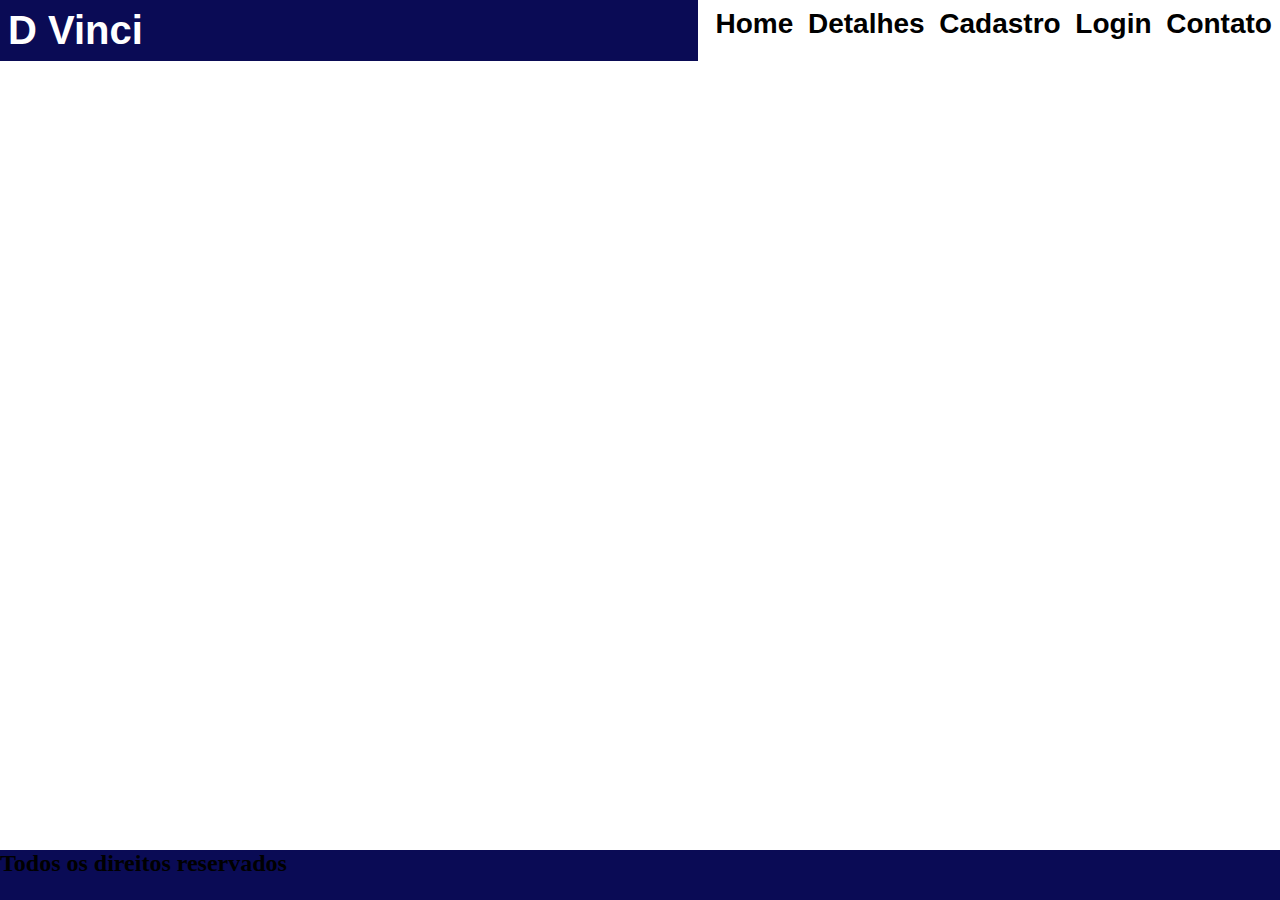
==== home/index.html @ 0ee4892b "reorganiza elementos css" ====
<!DOCTYPE html>
<html lang="en">

<head>
    <meta charset="UTF-8">
    <meta http-equiv="X-UA-Compatible" content="IE=edge">
    <meta name="viewport" content="width=device-width, initial-scale=1.0">
    <link rel="stylesheet" href="./style.css">
    <link rel="shortcut icon" href="#">
    <title>FrontEnders</title>
    
</head>

<body>
    <header>
        <nav class="geral">
            <div class="home">
                <strong>
                    D Vinci
                </strong>
            </div>

            <div class="botoes">
                <p><b>Home</b></p>
                <p><b>Detalhes</b></p>
                <p><b>Cadastro</b></p>
                <p><b>Login</b></p>
                <p><b>Contato</b></p>
            </div>
        </nav>
    </header>


</body>

 <footer class="rodape_final">
   <h2>Todos os direitos reservados</h2>
 </footer>

</html>
---- home/style.css ----
* {
    margin: 0px;
    padding: 0px;
    box-sizing: border-box;
    
}

html{ height:100%;
}

body{ 
    min-height:100%; 
    padding:0; 
    margin:0; 
    position:relative; 
    background-image: url(https://www.integratto.com.br/wp-content/uploads/elementor/thumbs/digital-cyberspace-with-particles-and-digital-data-network-connections-high-speed-connection-data-analysis-future-background-concept-scaled-p2oa3zjwraj9w9uask54z9157k65b0kez92ibki1l4.jpg);   
}

body::after {
  content: '';
  display: block;
  height: 50px;
}




header{ 
    height:50px; 
    background:rgb(255, 255, 255); 
}

.geral {
    display: flex;
}

.home {
    display: flex;
    justify-content: flex-start;
    padding: 8px;
    width: 60%;
    margin: 0px;
    font-family: Arial, Helvetica, sans-serif;
    font-size: 28px;
    color: rgb(255, 255, 255);
    background-color: rgb(10, 11, 85);
}

.home:hover {
    font-size: 40px;
}

.botoes {

    display: flex;
    flex-direction: row;
    justify-content: space-between;
    width: 50%;
    font-family: Arial, Helvetica, sans-serif;
    font-size: 28px;
    padding: 8px;
    padding-left: 18px;
    background-color: (15, 6, 54, 0.726);
    color: black;
}

.botoes p:hover {
    color: rgb(235, 42, 42);

}


footer {
  position: absolute;
  bottom: 0;
  width: 100%;
  height: 50px;
  background-color: rgb(10, 11, 85);
  color: rgb(0, 0, 0);
}
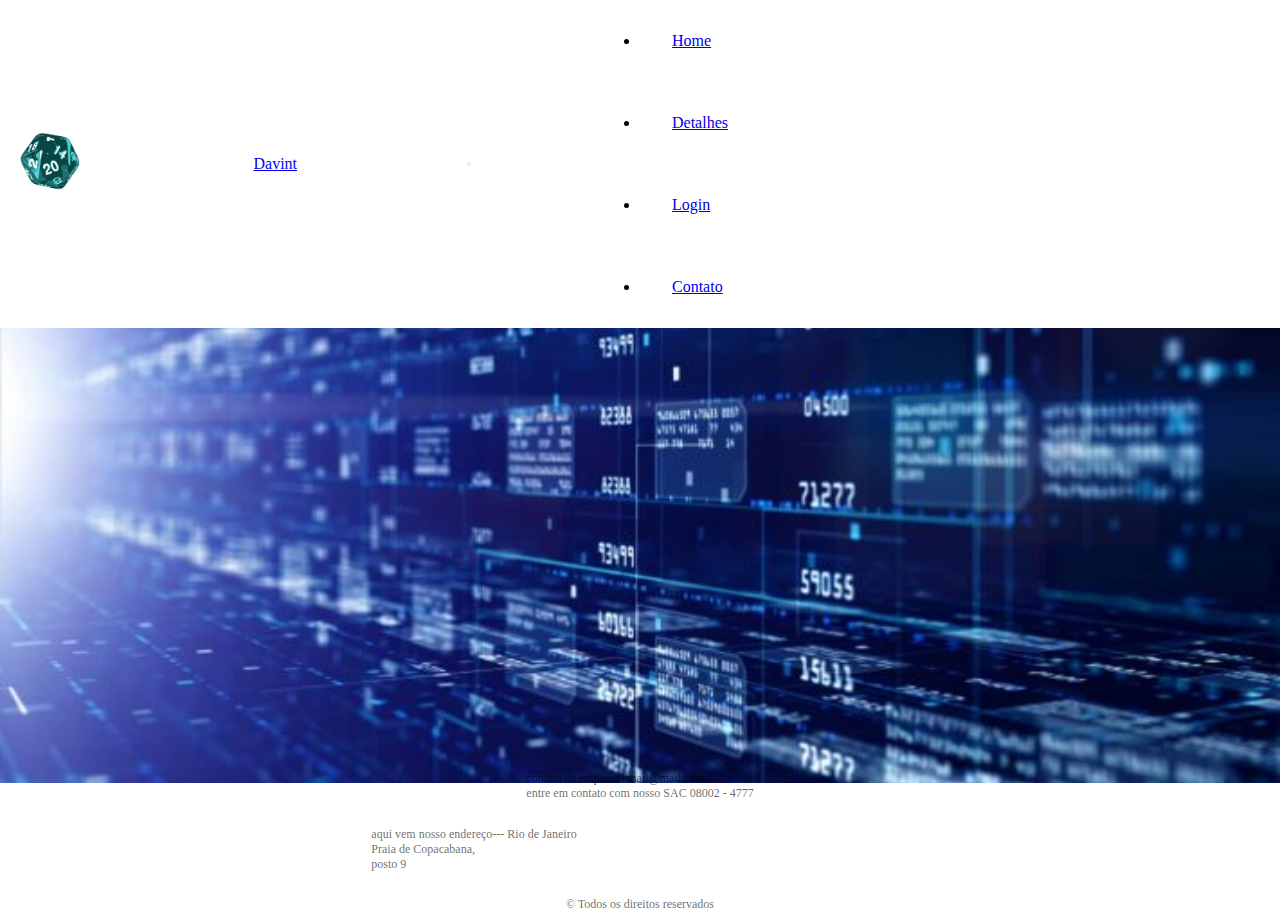
==== commit cd79998e: "work in header and footer" ====
--- a/home/index.html
+++ b/home/index.html
@@ -6,13 +6,40 @@
     <meta http-equiv="X-UA-Compatible" content="IE=edge">
     <meta name="viewport" content="width=device-width, initial-scale=1.0">
     <link rel="stylesheet" href="./style.css">
-    <link rel="shortcut icon" href="#">
+    <link href="https://cdn.jsdelivr.net/npm/bootstrap@5.2.0-beta1/dist/css/bootstrap.min.css" rel="stylesheet" integrity="sha384-0evHe/X+R7YkIZDRvuzKMRqM+OrBnVFBL6DOitfPri4tjfHxaWutUpFmBp4vmVor" crossorigin="anonymous">
+    <link rel="shortcut icon" href="../imgs/logotipo.svg">
     <title>FrontEnders</title>
     
 </head>
 
 <body>
     <header>
+        <nav id="navbarcustom" class="navbar navbar-expand-lg navbar-light bg-light">
+            <a class="navbar-brand" href="#">
+              <img src="../imgs/logotipo.svg" width="100" height="100" alt="logo">
+            </a>
+                <a class="navbar-brand" href="../imgs/giphy-23.gif">Davint</a>
+                <button class="navbar-toggler" type="button" data-toggle="collapse" data-target="#navbarNavDropdown" aria-controls="navbarNavDropdown" aria-expanded="false" aria-label="Toggle navigation">
+                  <span class="navbar-toggler-icon"></span>
+                </button>
+                <div id="links" class="collapse navbar-collapse">
+                  <ul class="navbar-nav">
+                    <li class="nav-item active">
+                      <a class="nav-link" href="#">Home <span class="sr-only"></span></a>
+                    </li>
+                    <li class="nav-item">
+                      <a class="nav-link" href="#">Detalhes</a>
+                    </li>
+                    <li class="nav-item">
+                      <a class="nav-link" href="#">Login</a>
+                    </li>
+                    <li class="nav-item">
+                        <a class="nav-link" href="#">Contato</a>
+                      </li>
+                    </ul>
+                </div>
+          </nav>
+        <!-- 
         <nav class="geral">
             <div class="home">
                 <strong>
@@ -27,14 +54,40 @@
                 <p><b>Login</b></p>
                 <p><b>Contato</b></p>
             </div>
-        </nav>
+        </nav> -->
     </header>
 
 
+    <footer class="rodape_final">
+        
+            <div class="row">
+              <div class="col-sm">
+                contato da empresa
+                email@mail.com<br>
+                entre em contato com nosso SAC 08002 - 4777
+              </div>
+              <div class="col-sm">
+                
+                <div class="col">
+                    aqui vem nosso endereço---
+                    Rio de Janeiro <br>
+                    Praia de Copacabana, <br> posto 9
+                  </div>
+                  <div class="col">
+                      <iframe id="maps" src="https://www.google.com/maps/embed?pb=!1m18!1m12!1m3!1d13091.104263857871!2d-43.19486542674519!3d-22.966174945315466!2m3!1f0!2f0!3f0!3m2!1i1024!2i768!4f13.1!3m3!1m2!1s0x9bd54579a5956b%3A0xa102deeaffcb3e3!2sPraia%20de%20Copacabana!5e0!3m2!1spt-BR!2sbr!4v1653334380033!5m2!1spt-BR!2sbr" width="90%" height="60vh" style="border:0;" allowfullscreen="" loading="lazy" referrerpolicy="no-referrer-when-downgrade"></iframe>
+                  </div>
+              </div>
+              <div class="col-sm">
+                &copy; Todos os direitos reservados
+              </div>
+            </div>
+       
+     
+    </footer>
+    
+    <script src="https://cdn.jsdelivr.net/npm/bootstrap@5.2.0-beta1/dist/js/bootstrap.bundle.min.js" integrity="sha384-pprn3073KE6tl6bjs2QrFaJGz5/SUsLqktiwsUTF55Jfv3qYSDhgCecCxMW52nD2" crossorigin="anonymous"></script>
+
 </body>
 
- <footer class="rodape_final">
-   <h2>Todos os direitos reservados</h2>
- </footer>
 
 </html>--- a/home/style.css
+++ b/home/style.css
@@ -12,8 +12,11 @@
     min-height:100%; 
     padding:0; 
     margin:0; 
-    position:relative; 
-    background-image: url(https://www.integratto.com.br/wp-content/uploads/elementor/thumbs/digital-cyberspace-with-particles-and-digital-data-network-connections-high-speed-connection-data-analysis-future-background-concept-scaled-p2oa3zjwraj9w9uask54z9157k65b0kez92ibki1l4.jpg);   
+    position:relative top; 
+    background-repeat: no-repeat;
+    background-attachment: fixed;
+    background-size: cover;
+    background-image: url(../imgs/back.svg);   
 }
 
 body::after {
@@ -22,13 +25,34 @@
   height: 50px;
 }
 
+/* -------------------------beggin nav bar --------------------------------*/
+#navbarcustom{ 
+    display: flex;
+    flex-direction: row;
+    align-items: center;
+    justify-content: space-between;
+    height: fit-content; 
+    background:rgb(255, 255, 255); 
+}
+
+#links{
+    width: 50vw;
+    justify-content: right;
+
+}
+
+.nav-item{
+    padding: 2rem;
+}
+.navbar-toggler{
+    margin: 1rem;
+}
+
+/* -------------------------end nav bar --------------------------------*/
 
 
 
-header{ 
-    height:50px; 
-    background:rgb(255, 255, 255); 
-}
+
 
 .geral {
     display: flex;
@@ -69,12 +93,37 @@
 
 }
 
+/* -------------------------beggin  footer --------------------------------*/
 
 footer {
   position: absolute;
   bottom: 0;
   width: 100%;
-  height: 50px;
-  background-color: rgb(10, 11, 85);
-  color: rgb(0, 0, 0);
+  height: 13vh;
+  background:rgb(255, 255, 255);
+  color: rgb(0, 0, 0,0.6);
+  font-size: 12px;
+  display: flex;
+  flex-direction: row;
+  justify-content:space-evenly;
+  align-items: center;
+  
 }
+footer:hover {
+  color: black;
+}
+
+.col-sm{
+    width: 100%;
+    display: flex;
+    flex-direction: row;
+    align-items: center;
+    justify-content:space-evenly;
+}
+
+
+#maps{
+    margin: 1rem;
+}
+
+/* -------------------------end footer --------------------------------*/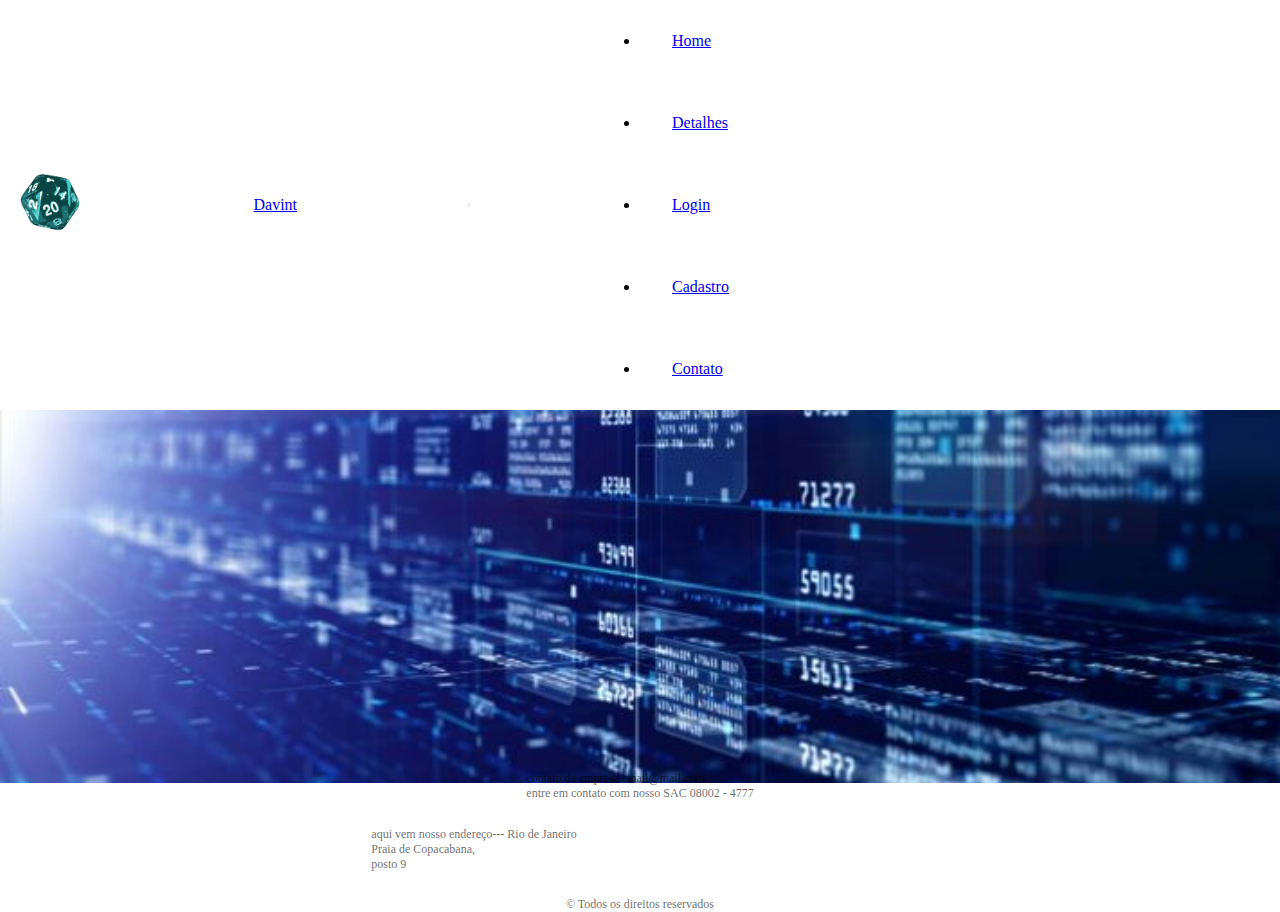
==== commit 7bbc6f8f: "add gitignore and pag-detalhes" ====
--- a/home/index.html
+++ b/home/index.html
@@ -25,37 +25,29 @@
                 <div id="links" class="collapse navbar-collapse">
                   <ul class="navbar-nav">
                     <li class="nav-item active">
-                      <a class="nav-link" href="#">Home <span class="sr-only"></span></a>
+                      <a class="nav-link" href="./index.html">Home <span class="sr-only"></span></a>
                     </li>
                     <li class="nav-item">
-                      <a class="nav-link" href="#">Detalhes</a>
+                      <a class="nav-link" href="../pag-detalhes/html/index.html">Detalhes</a>
                     </li>
                     <li class="nav-item">
-                      <a class="nav-link" href="#">Login</a>
+                      <a class="nav-link" href="../login/html/login.html">Login</a>
                     </li>
                     <li class="nav-item">
-                        <a class="nav-link" href="#">Contato</a>
+                      <a class="nav-link" href="../register/html/register.html">Cadastro</a>
+                    </li>
+                    <li class="nav-item">
+                        <a class="nav-link" href="../pag-contatos/index.html">Contato</a>
                       </li>
                     </ul>
                 </div>
           </nav>
-        <!-- 
-        <nav class="geral">
-            <div class="home">
-                <strong>
-                    D Vinci
-                </strong>
-            </div>
+    </header>
 
-            <div class="botoes">
-                <p><b>Home</b></p>
-                <p><b>Detalhes</b></p>
-                <p><b>Cadastro</b></p>
-                <p><b>Login</b></p>
-                <p><b>Contato</b></p>
-            </div>
-        </nav> -->
-    </header>
+
+    <main>
+      
+    </main>
 
 
     <footer class="rodape_final">
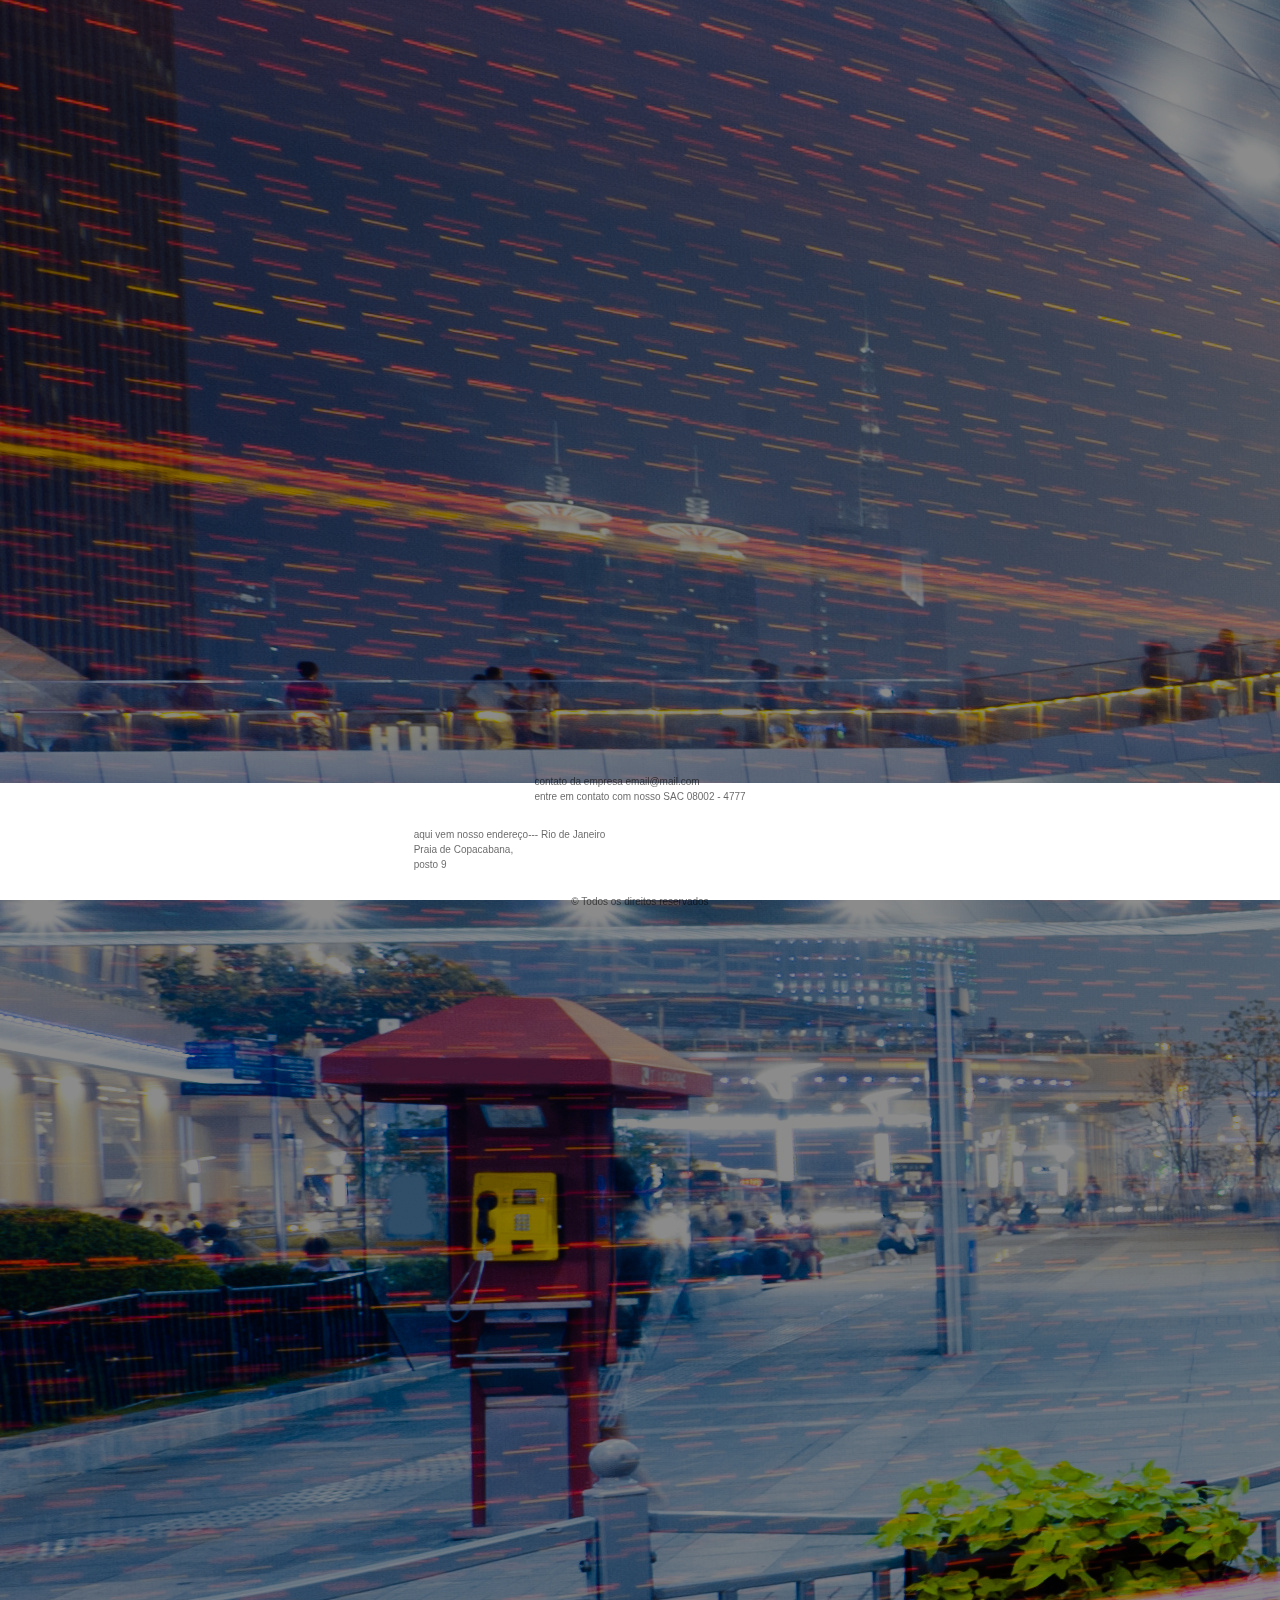
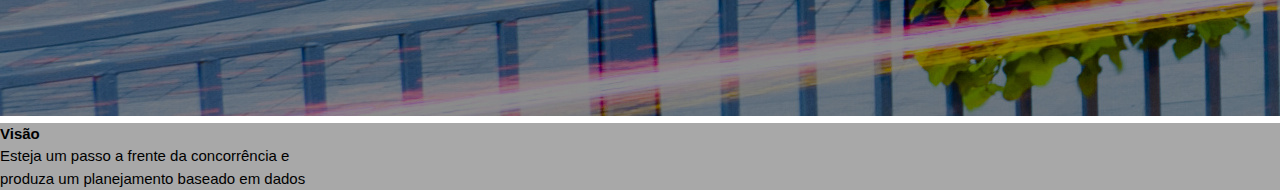
==== commit 784bcea2: "add carousel images and subtitles" ====
--- a/home/index.html
+++ b/home/index.html
@@ -8,17 +8,17 @@
     <link rel="stylesheet" href="./style.css">
     <link href="https://cdn.jsdelivr.net/npm/bootstrap@5.2.0-beta1/dist/css/bootstrap.min.css" rel="stylesheet" integrity="sha384-0evHe/X+R7YkIZDRvuzKMRqM+OrBnVFBL6DOitfPri4tjfHxaWutUpFmBp4vmVor" crossorigin="anonymous">
     <link rel="shortcut icon" href="../imgs/logotipo.svg">
-    <title>FrontEnders</title>
+    <title>Davinte</title>
     
 </head>
 
 <body>
     <header>
         <nav id="navbarcustom" class="navbar navbar-expand-lg navbar-light bg-light">
-            <a class="navbar-brand" href="#">
-              <img src="../imgs/logotipo.svg" width="100" height="100" alt="logo">
+            <a class="navbar-brand" href="../imgs/egg.png">
+              <img src="../imgs/logotipogimp.gif" width="80rem" height="80rem" alt="logo">
             </a>
-                <a class="navbar-brand" href="../imgs/giphy-23.gif">Davint</a>
+                <a id="titulo" class="navbar-brand" href="../imgs/giphy-23.gif">Davint</a>
                 <button class="navbar-toggler" type="button" data-toggle="collapse" data-target="#navbarNavDropdown" aria-controls="navbarNavDropdown" aria-expanded="false" aria-label="Toggle navigation">
                   <span class="navbar-toggler-icon"></span>
                 </button>
@@ -45,7 +45,46 @@
     </header>
 
 
-    <main>
+    <main class="bd-main order-1">
+      <!-- CAROUSEL -->
+    
+<div id="demo" class="carousel slide" data-bs-ride="carousel">
+
+  <!-- The slideshow/carousel -->
+  <div class="carousel-inner">
+      <div class="carousel-item active">
+        <img src="../imgs/bunissgroup.jpg" alt="trabalho-grupo" class="d-block w-100">
+        <div class="carousel-caption d-none d-md-block">
+          <h5>Eficiência</h5>
+          <p>Cresça a produção da sua equipe com uma organização <br> mais eficiênte dos fluxos de tabalho</p>
+        </div>
+      </div>
+      <div class="carousel-item">
+        <img src="../imgs/carousel2.jpg" alt="pensamento-estrategico" class="d-block w-100">
+        <div class="carousel-caption d-none d-md-block">
+          <h5>Organização</h5>
+          <p>Possua informações estratégicas para delimitar <br> objetivos e metas para sua empresa</p>
+        </div>
+      </div>
+      <div class="carousel-item">
+        <img src="../imgs/carousel3.jpg" alt="fluxo-atualidade" class="d-block w-100">
+        <div class="carousel-caption d-none d-md-block">
+          <h5>Visão</h5>
+          <p>Esteja um passo a frente da concorrência e <br> produza um planejamento baseado em dados</p>
+        </div>
+      </div>
+  </div>
+
+  <!-- Left and right controls/icons -->
+  <button class="carousel-control-prev" type="button" data-bs-target="#demo" data-bs-slide="prev">
+    <span class="carousel-control-prev-icon"></span>
+  </button>
+  <button class="carousel-control-next" type="button" data-bs-target="#demo" data-bs-slide="next">
+    <span class="carousel-control-next-icon"></span>
+  </button>
+</div>
+      <!-- end CAROUSEL -->
+
       
     </main>
 
@@ -59,13 +98,12 @@
                 entre em contato com nosso SAC 08002 - 4777
               </div>
               <div class="col-sm">
-                
-                <div class="col">
+                <div class="coluna">
                     aqui vem nosso endereço---
                     Rio de Janeiro <br>
                     Praia de Copacabana, <br> posto 9
                   </div>
-                  <div class="col">
+                  <div class="coluna">
                       <iframe id="maps" src="https://www.google.com/maps/embed?pb=!1m18!1m12!1m3!1d13091.104263857871!2d-43.19486542674519!3d-22.966174945315466!2m3!1f0!2f0!3f0!3m2!1i1024!2i768!4f13.1!3m3!1m2!1s0x9bd54579a5956b%3A0xa102deeaffcb3e3!2sPraia%20de%20Copacabana!5e0!3m2!1spt-BR!2sbr!4v1653334380033!5m2!1spt-BR!2sbr" width="90%" height="60vh" style="border:0;" allowfullscreen="" loading="lazy" referrerpolicy="no-referrer-when-downgrade"></iframe>
                   </div>
               </div>
--- a/home/style.css
+++ b/home/style.css
@@ -1,8 +1,13 @@
+@import url('https://fonts.googleapis.com/css2?family=Domine&family=Playfair+Display:ital,wght@1,600&display=swap');
+
 * {
     margin: 0px;
     padding: 0px;
     box-sizing: border-box;
-    
+    font-family: Verdana,sans-serif;
+    font-size: 15px;
+    line-height: 1.5;
+
 }
 
 html{ height:100%;
@@ -34,6 +39,17 @@
     height: fit-content; 
     background:rgb(255, 255, 255); 
 }
+.navbar-brand{
+    margin-left: 1rem;
+    align-items: center;
+    justify-content: center;
+}
+
+#titulo{
+    font-family: 'Domine', serif;;
+    font-size: 4rem;
+    color: rgba(0, 0, 0, 0.548);
+}
 
 #links{
     width: 50vw;
@@ -44,14 +60,59 @@
 .nav-item{
     padding: 2rem;
 }
+.nav-link{
+    font-size: 25px;
+}
 .navbar-toggler{
     margin: 1rem;
 }
 
+
 /* -------------------------end nav bar --------------------------------*/
 
 
+.bd-main{
+    display: grid;
+    grid-template-areas: "carousel" "adds" "premier";
+    grid-template-rows: auto auto 1fr;
+    gap: inherit;
+    row-gap: inherit;
+    column-gap: inherit;
+    background-color: rgba(240, 248, 255, 0.692);
+  }
 
+#demo{
+    box-sizing: border-box;
+    display: block;
+    line-height: 22.5px;
+    position: static;
+    z-index: auto;
+}
+
+.carousel .carousel-item {
+    height: 400px;
+
+  }
+  
+  .carousel-item {
+      position: absolute;
+      object-fit:cover;
+      top: 0;
+      left: 0;
+      min-height: 400px;
+  }
+
+  .carousel-caption{
+      background-color: rgba(0, 0, 0, 0.342);
+  }
+
+.bd-main.order-1{
+    margin-left:10rem;
+    margin-right: 10rem;
+    padding: 16px 32px 32px 32px;
+    background-color: rgba(0, 0, 0, 0.212);
+
+}
 
 
 .geral {
@@ -93,32 +154,38 @@
 
 }
 
+
+
+
 /* -------------------------beggin  footer --------------------------------*/
 
 footer {
-  position: absolute;
+  position: fixed;
   bottom: 0;
   width: 100%;
   height: 13vh;
   background:rgb(255, 255, 255);
   color: rgb(0, 0, 0,0.6);
-  font-size: 12px;
   display: flex;
   flex-direction: row;
   justify-content:space-evenly;
   align-items: center;
-  
 }
 footer:hover {
-  color: black;
+    color: black;
 }
 
-.col-sm{
+
+.col-sm, .coluna{
+    font-size: 10px;
     width: 100%;
     display: flex;
     flex-direction: row;
     align-items: center;
-    justify-content:space-evenly;
+    justify-content: space-evenly;
+}
+.coluna{
+    flex-direction: column;
 }
 
 
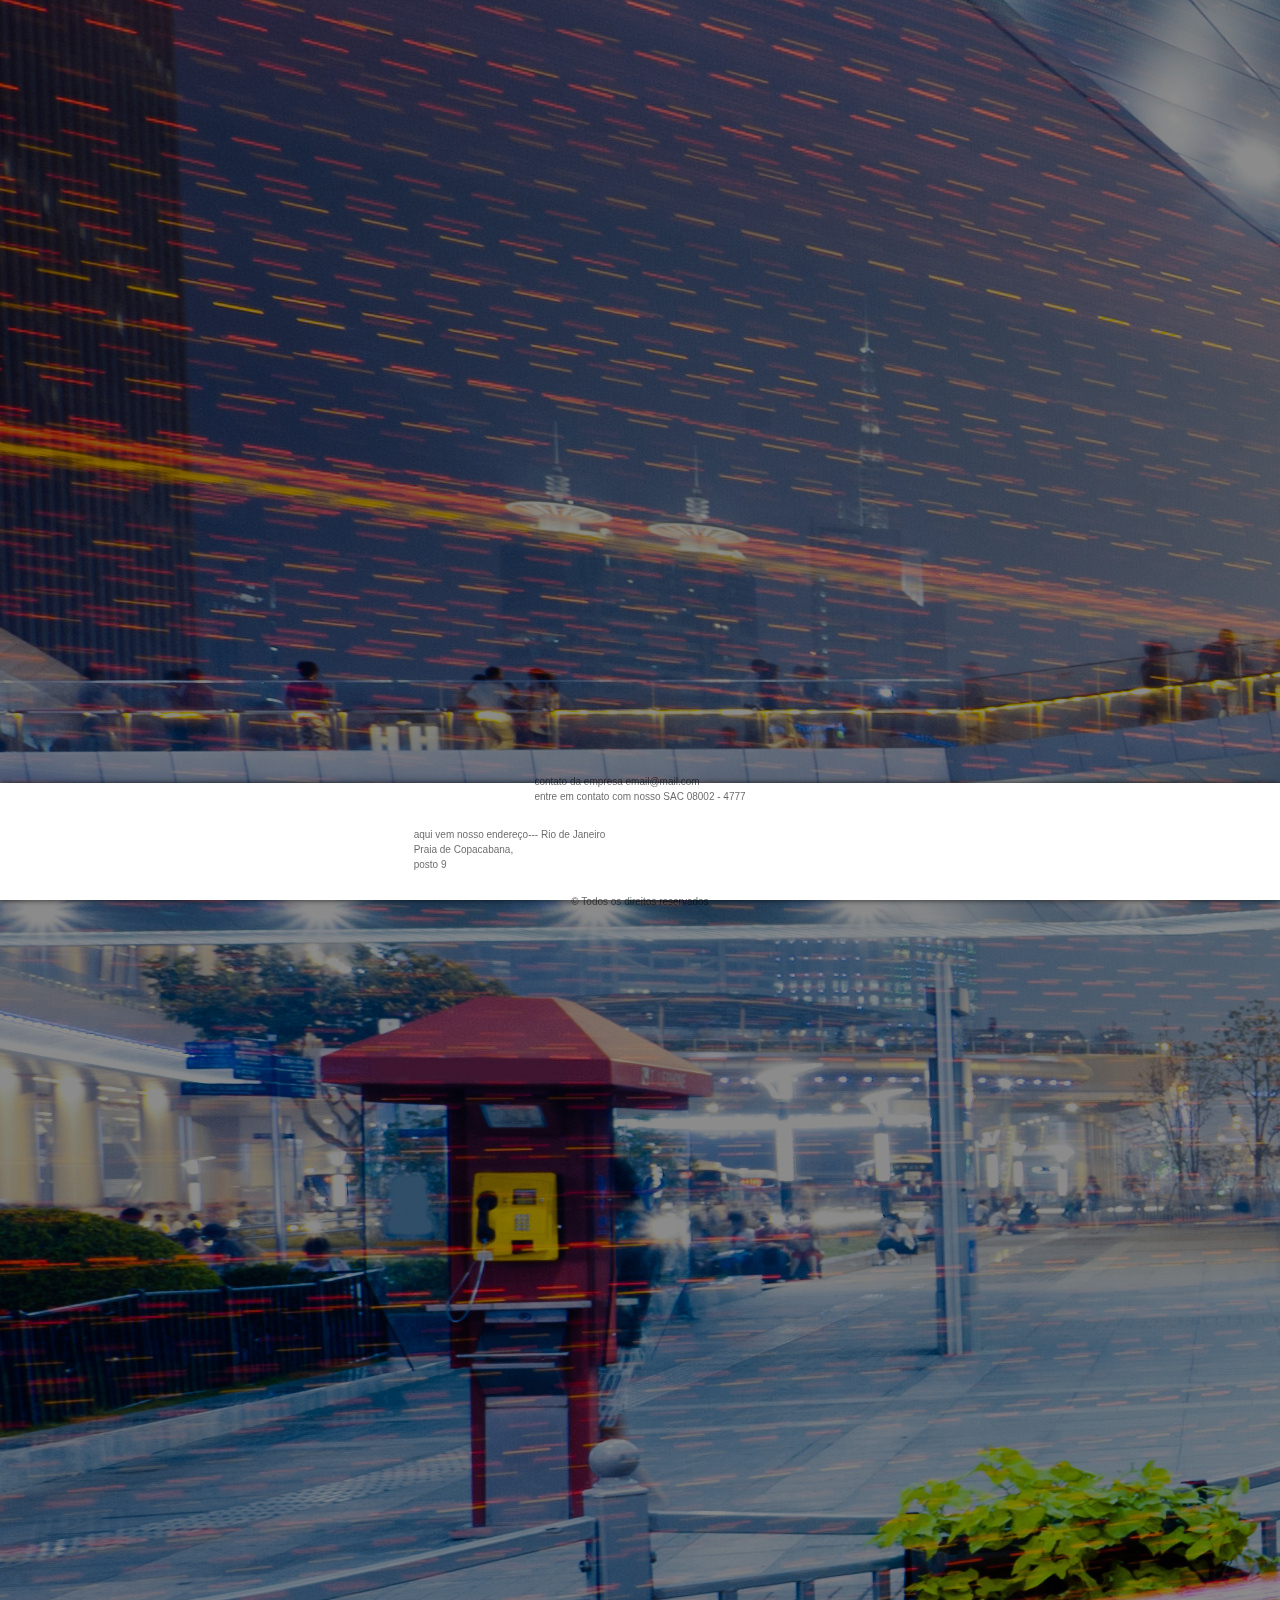
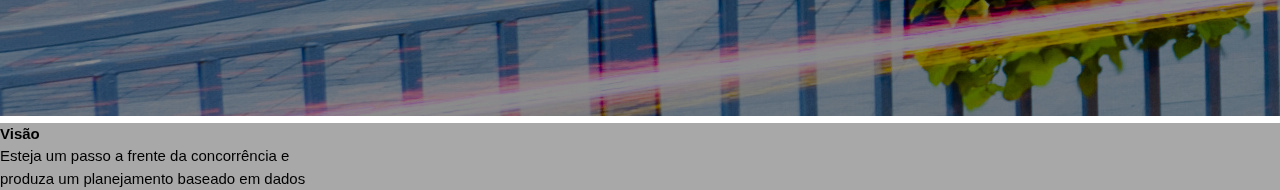
==== commit 830214fd: "add style to login form" ====
--- a/home/index.html
+++ b/home/index.html
@@ -8,7 +8,7 @@
     <link rel="stylesheet" href="./style.css">
     <link href="https://cdn.jsdelivr.net/npm/bootstrap@5.2.0-beta1/dist/css/bootstrap.min.css" rel="stylesheet" integrity="sha384-0evHe/X+R7YkIZDRvuzKMRqM+OrBnVFBL6DOitfPri4tjfHxaWutUpFmBp4vmVor" crossorigin="anonymous">
     <link rel="shortcut icon" href="../imgs/logotipo.svg">
-    <title>Davinte</title>
+    <title>Davint</title>
     
 </head>
 
@@ -46,44 +46,44 @@
 
 
     <main class="bd-main order-1">
-      <!-- CAROUSEL -->
-    
-<div id="demo" class="carousel slide" data-bs-ride="carousel">
+ 
+      <div id="demo" class="carousel slide" data-bs-ride="carousel">
+        <!-- 
+           The slideshow/carousel  -->
+          <div class="carousel-inner">
+              <div class="carousel-item active">
+                <img src="../imgs/bunissgroup.jpg" alt="trabalho-grupo" class="d-block w-100">
+                <div class="carousel-caption d-none d-md-block">
+                  <h5>Eficiência</h5>
+                  <p>Cresça a produção da sua equipe com uma organização <br> mais eficiênte dos fluxos de tabalho</p>
+                </div>
+              </div>
+              <div class="carousel-item">
+                <img src="../imgs/carousel2.jpg" alt="pensamento-estrategico" class="d-block w-100">
+                <div class="carousel-caption d-none d-md-block">
+                  <h5>Organização</h5>
+                  <p>Possua informações estratégicas para delimitar <br> objetivos e metas para sua empresa</p>
+                </div>
+              </div>
+              <div class="carousel-item">
+                <img src="../imgs/carousel3.jpg" alt="fluxo-atualidade" class="d-block w-100">
+                <div class="carousel-caption d-none d-md-block">
+                  <h5>Visão</h5>
+                  <p>Esteja um passo a frente da concorrência e <br> produza um planejamento baseado em dados</p>
+                </div>
+              </div>
+          </div>
+        
+          <!-- Left and right controls/icons -->
+          <button class="carousel-control-prev" type="button" data-bs-target="#demo" data-bs-slide="prev">
+            <span class="carousel-control-prev-icon"></span>
+          </button>
+          <button class="carousel-control-next" type="button" data-bs-target="#demo" data-bs-slide="next">
+            <span class="carousel-control-next-icon"></span>
+          </button>
+        </div>
 
-  <!-- The slideshow/carousel -->
-  <div class="carousel-inner">
-      <div class="carousel-item active">
-        <img src="../imgs/bunissgroup.jpg" alt="trabalho-grupo" class="d-block w-100">
-        <div class="carousel-caption d-none d-md-block">
-          <h5>Eficiência</h5>
-          <p>Cresça a produção da sua equipe com uma organização <br> mais eficiênte dos fluxos de tabalho</p>
-        </div>
-      </div>
-      <div class="carousel-item">
-        <img src="../imgs/carousel2.jpg" alt="pensamento-estrategico" class="d-block w-100">
-        <div class="carousel-caption d-none d-md-block">
-          <h5>Organização</h5>
-          <p>Possua informações estratégicas para delimitar <br> objetivos e metas para sua empresa</p>
-        </div>
-      </div>
-      <div class="carousel-item">
-        <img src="../imgs/carousel3.jpg" alt="fluxo-atualidade" class="d-block w-100">
-        <div class="carousel-caption d-none d-md-block">
-          <h5>Visão</h5>
-          <p>Esteja um passo a frente da concorrência e <br> produza um planejamento baseado em dados</p>
-        </div>
-      </div>
-  </div>
 
-  <!-- Left and right controls/icons -->
-  <button class="carousel-control-prev" type="button" data-bs-target="#demo" data-bs-slide="prev">
-    <span class="carousel-control-prev-icon"></span>
-  </button>
-  <button class="carousel-control-next" type="button" data-bs-target="#demo" data-bs-slide="next">
-    <span class="carousel-control-next-icon"></span>
-  </button>
-</div>
-      <!-- end CAROUSEL -->
 
       
     </main>
--- a/home/style.css
+++ b/home/style.css
@@ -14,6 +14,9 @@
 }
 
 body{ 
+    display: flex;
+    flex-direction: column;
+    justify-content: center;
     min-height:100%; 
     padding:0; 
     margin:0; 
@@ -32,12 +35,16 @@
 
 /* -------------------------beggin nav bar --------------------------------*/
 #navbarcustom{ 
+    position:fixed;
+    top: 0;
+    width: 100%;
     display: flex;
     flex-direction: row;
     align-items: center;
     justify-content: space-between;
     height: fit-content; 
     background:rgb(255, 255, 255); 
+    box-shadow: 0px 0px 6px 0px rgba(0, 0, 0, 0.7);
 }
 .navbar-brand{
     margin-left: 1rem;
@@ -71,16 +78,23 @@
 /* -------------------------end nav bar --------------------------------*/
 
 
-.bd-main{
-    display: grid;
-    grid-template-areas: "carousel" "adds" "premier";
-    grid-template-rows: auto auto 1fr;
-    gap: inherit;
-    row-gap: inherit;
-    column-gap: inherit;
+.bd-main.order-1{
+    width: 80%;
+    height: 100% fit-content;
+    display: flex;
+    flex-direction: column;
+    align-items: center;
+    justify-content: center;
     background-color: rgba(240, 248, 255, 0.692);
   }
 
+#main-login{
+    width: 50%;
+    background-color: rgba(240, 248, 255, 0.616);
+    justify-content: center;
+
+}
+  /* -----------------especificações do conteúdo do menu ---------------*/
 #demo{
     box-sizing: border-box;
     display: block;
@@ -89,6 +103,7 @@
     z-index: auto;
 }
 
+/*--------------------------------- carrosel ----------------------*/
 .carousel .carousel-item {
     height: 400px;
 
@@ -107,7 +122,7 @@
   }
 
 .bd-main.order-1{
-    margin-left:10rem;
+    margin-left: 10rem;
     margin-right: 10rem;
     padding: 16px 32px 32px 32px;
     background-color: rgba(0, 0, 0, 0.212);
@@ -165,6 +180,7 @@
   width: 100%;
   height: 13vh;
   background:rgb(255, 255, 255);
+  box-shadow: 0px 0px 6px 0px rgba(0, 0, 0, 0.7);
   color: rgb(0, 0, 0,0.6);
   display: flex;
   flex-direction: row;
